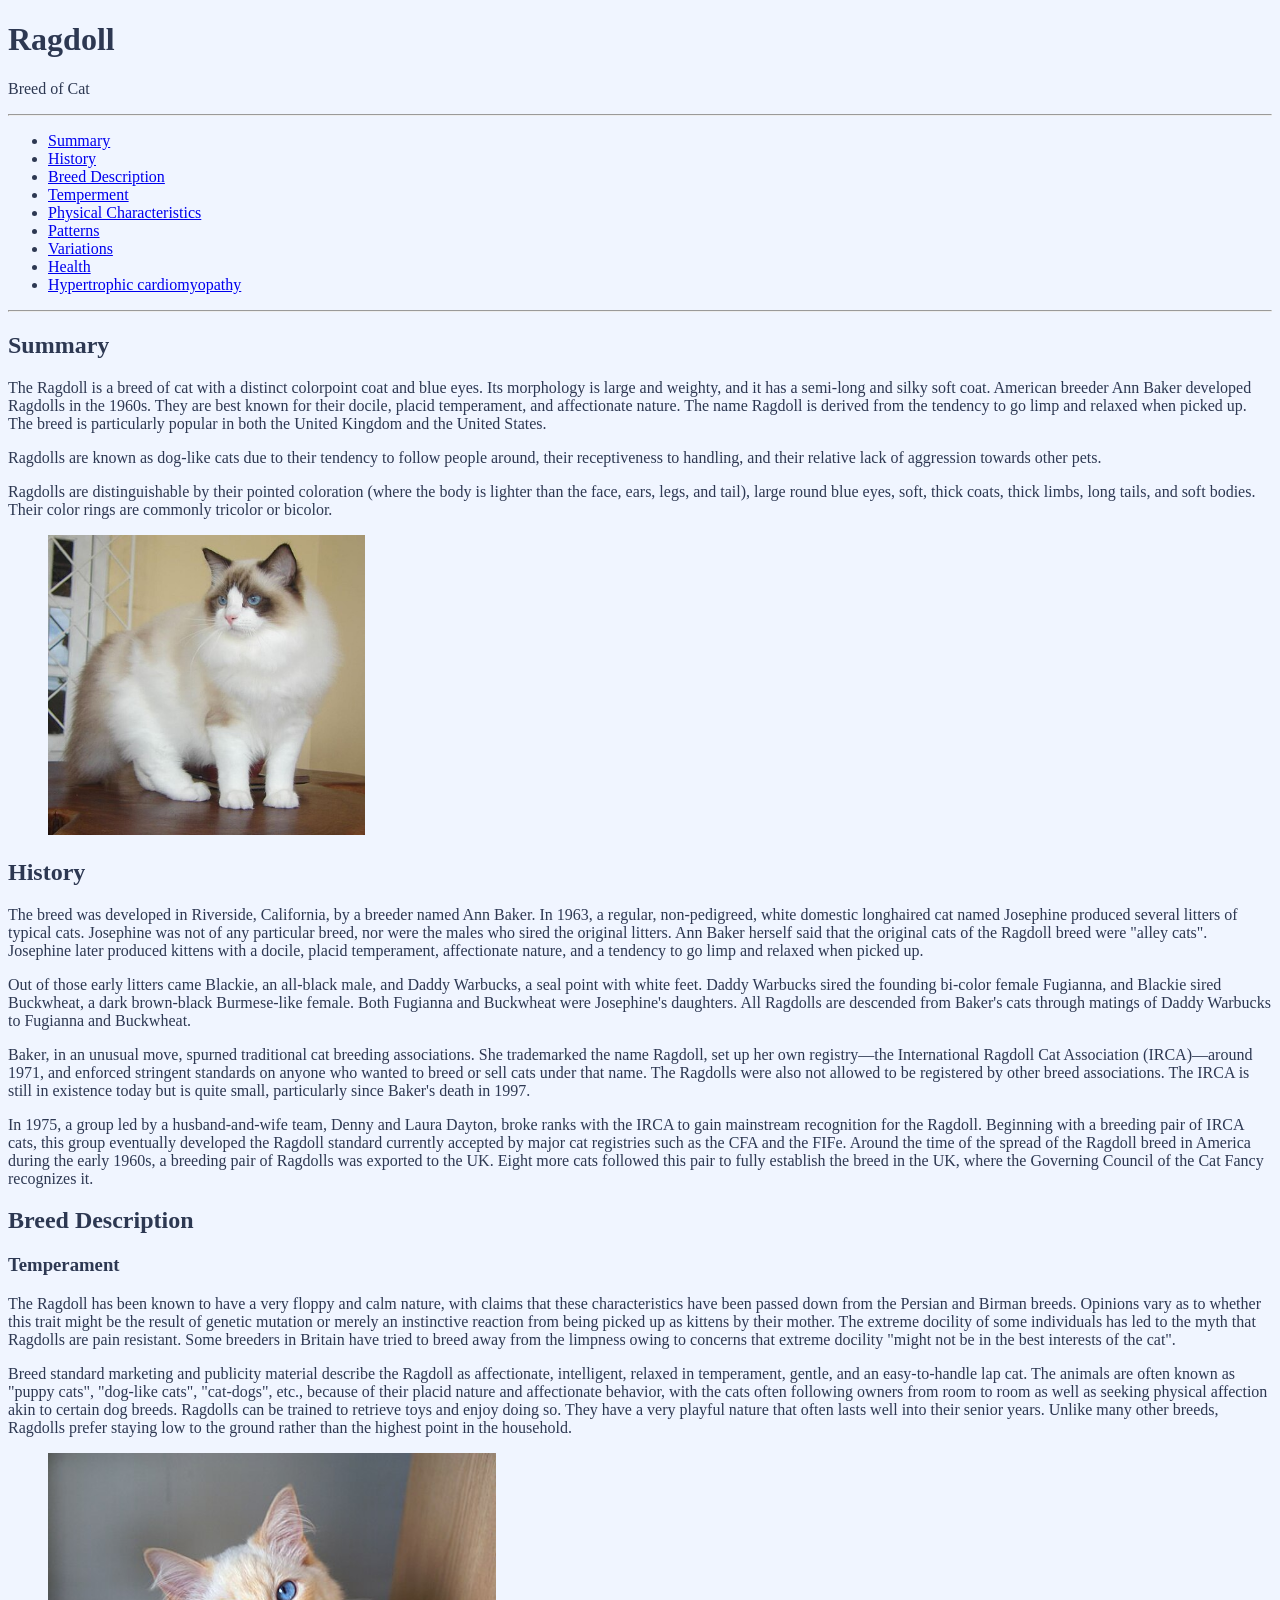
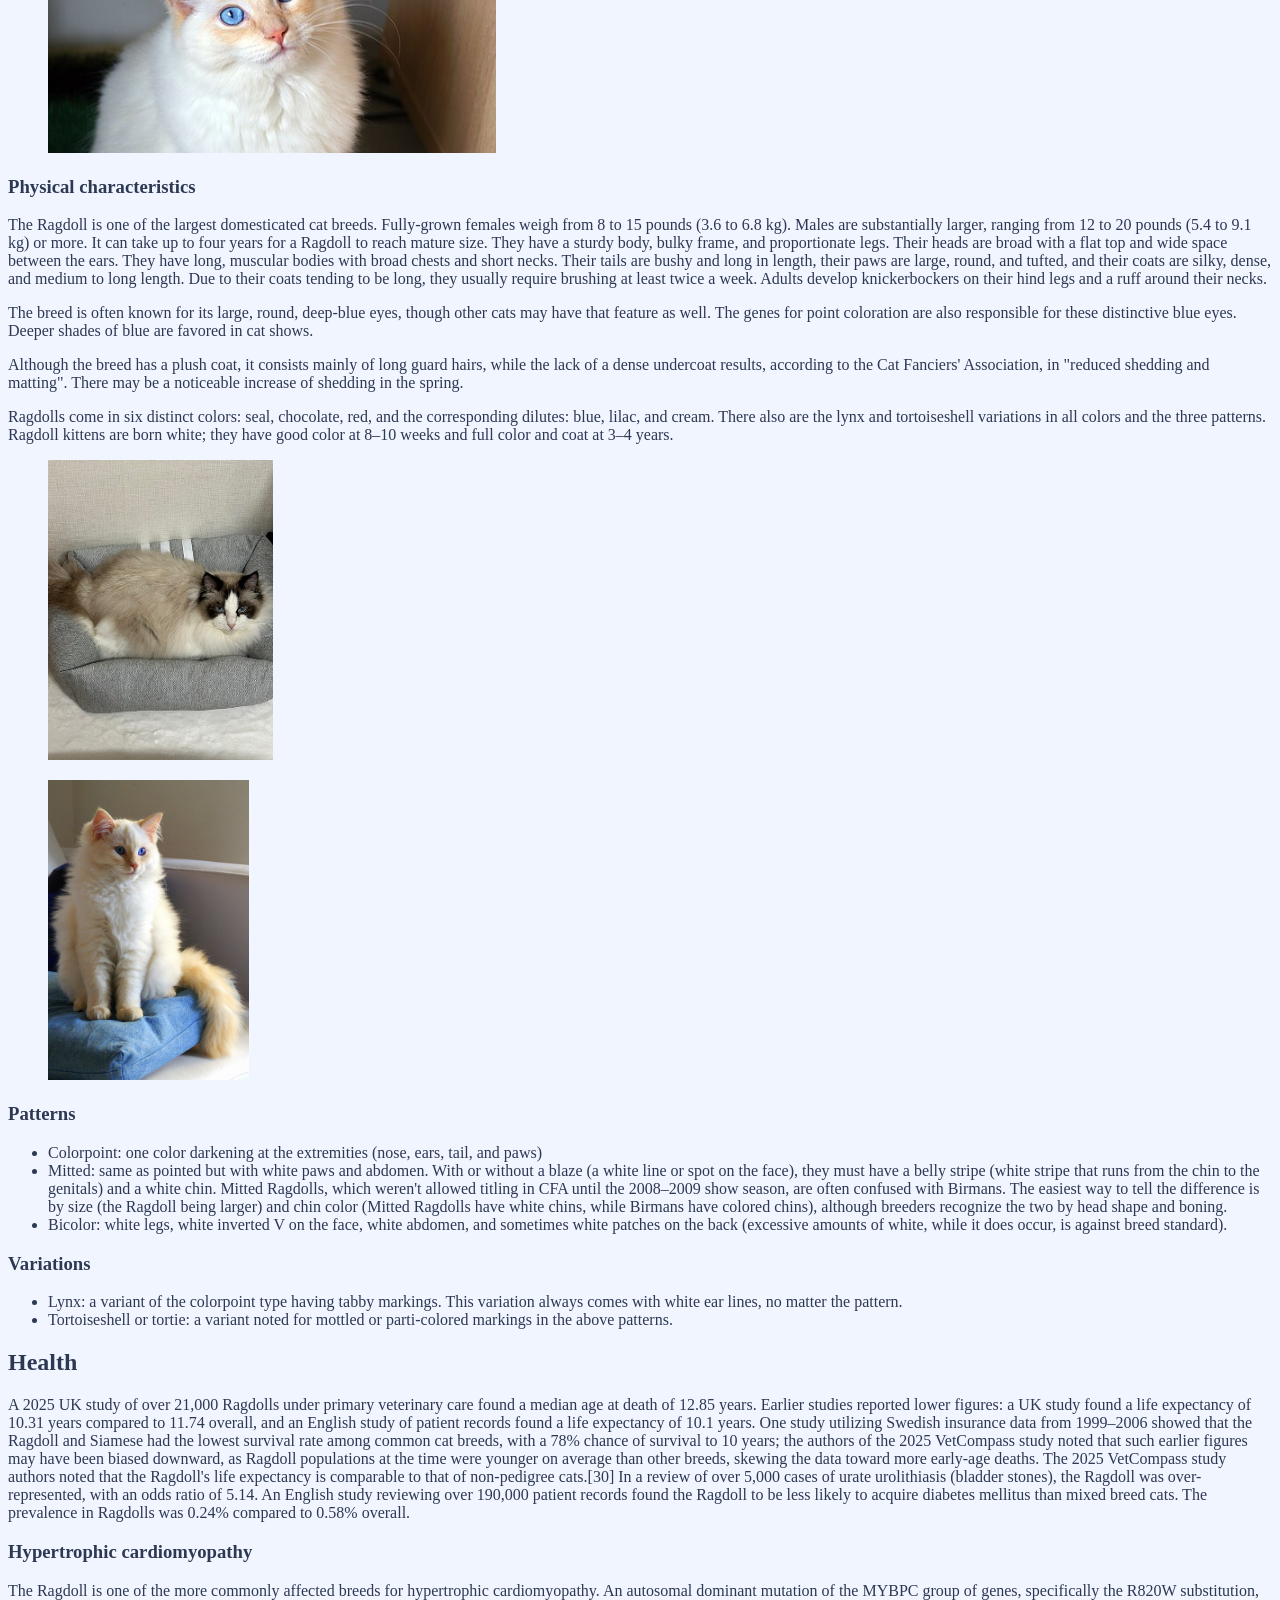
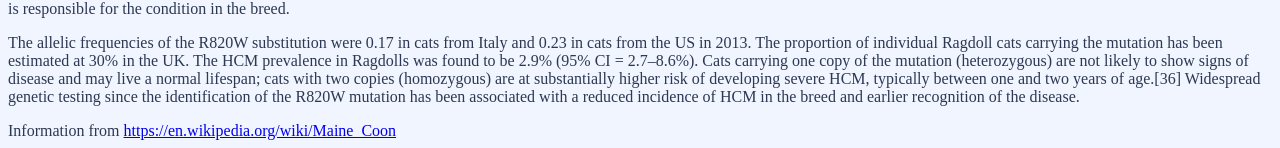
==== Assign1/assign1_ragdoll.html @ 3acf3c35 "Semantic html5 Semantic html5 assignment" ====
<!DOCTYPE html>
<html lang="en">
    <head>
        <meta charset="UTF-8">
        <meta name="viewport" content="width=device-width">
        <title>Ragdoll Cat | Semantic html5</title>

        <style>
            .sr-only {
                border: 0;
                clip: rect(0, 0, 0, 0);
                height: 1px;
                margin: -1px;
                overflow: hidden;
                padding: 0;
                position: absolute;
                white-space: nowrap;
                width: 1px;

            }

        body {
            font-family:'Franklin Gothic Medium';
            background-color: #f0f5ff;
            color:#2d3852;
        }
        </style>
    </head>

    <body>

        <header>
            <h1>Ragdoll</h1>
            <p>Breed of Cat</p>
        </header>

        <!-- creates a horizontal line to break things up -->
        <hr>

         <!-- Navigation -->
        <ul>
            <li><a href="#sum">Summary</a></li>
            <li><a href="#history">History</a></li>
            <li><a href="#description">Breed Description</a></li>
            <li><a href="#temper">Temperment</a></li>
            <li><a href="#phyChar">Physical Characteristics</a></li>
            <li><a href="#patterns">Patterns</a></li>
            <li><a href="#variations">Variations</a></li>
            <li><a href="#health">Health</a></li>
            <li><a href="#hyCar">Hypertrophic cardiomyopathy</a></li>
        </ul>

        <hr>

        <main>
            <section id="sum">
                <h2>Summary</h2>
                <p>The Ragdoll is a breed of cat with a distinct colorpoint coat and blue eyes. 
                    Its morphology is large and weighty, and it has a semi-long and silky soft coat. American breeder Ann Baker developed Ragdolls in the 1960s. 
                    They are best known for their docile, placid temperament, and affectionate nature. The name Ragdoll is derived from the tendency to go limp and relaxed when picked up. 
                    The breed is particularly popular in both the United Kingdom and the United States.
                </p>
                
                <p>
                    Ragdolls are known as dog-like cats due to their tendency to follow people around, their receptiveness to handling, and their relative lack of aggression towards other pets.
                </p>

                <p>
                    Ragdolls are distinguishable by their pointed coloration (where the body is lighter than the face, ears, legs, and tail), large round blue eyes, soft, thick coats, thick limbs, long tails, and soft bodies. Their color rings are commonly tricolor or bicolor.
                </p>
            </section>

            <figure>
                <img src="/Assign1/Images/ragdoll.jpg" alt="A fluffy white and brown cat standing on a table" height="300">
            </figure>

            <section id="history">
                <h2>History</h2>
                <p>The breed was developed in Riverside, California, by a breeder named Ann Baker. In 1963, a regular, non-pedigreed, white domestic longhaired cat named Josephine produced several litters of typical cats. 
                    Josephine was not of any particular breed, nor were the males who sired the original litters. Ann Baker herself said that the original cats of the Ragdoll breed were "alley cats". 
                    Josephine later produced kittens with a docile, placid temperament, affectionate nature, and a tendency to go limp and relaxed when picked up.
                </p>

                <p>
                    Out of those early litters came Blackie, an all-black male, and Daddy Warbucks, a seal point with white feet. 
                    Daddy Warbucks sired the founding bi-color female Fugianna, and Blackie sired Buckwheat, a dark brown-black Burmese-like female. Both Fugianna and Buckwheat were Josephine's daughters. 
                    All Ragdolls are descended from Baker's cats through matings of Daddy Warbucks to Fugianna and Buckwheat.
                </p>

                <p>
                    Baker, in an unusual move, spurned traditional cat breeding associations. She trademarked the name Ragdoll, set up her own registry—the International Ragdoll Cat Association (IRCA)—around 1971, and enforced stringent standards on anyone who wanted to breed or sell cats under that name. 
                    The Ragdolls were also not allowed to be registered by other breed associations. The IRCA is still in existence today but is quite small, particularly since Baker's death in 1997.
                </p>

                <p>
                    In 1975, a group led by a husband-and-wife team, Denny and Laura Dayton, broke ranks with the IRCA to gain mainstream recognition for the Ragdoll. 
                    Beginning with a breeding pair of IRCA cats, this group eventually developed the Ragdoll standard currently accepted by major cat registries such as the CFA and the FIFe. 
                    Around the time of the spread of the Ragdoll breed in America during the early 1960s, a breeding pair of Ragdolls was exported to the UK. 
                    Eight more cats followed this pair to fully establish the breed in the UK, where the Governing Council of the Cat Fancy recognizes it.
                </p>
            </section>

            <section id="description">
                <h2>Breed Description</h2>
            </section>

            <section id="temper">
                <h3>Temperament</h3>

                <p>
                    The Ragdoll has been known to have a very floppy and calm nature, with claims that these characteristics have been passed down from the Persian and Birman breeds. 
                    Opinions vary as to whether this trait might be the result of genetic mutation or merely an instinctive reaction from being picked up as kittens by their mother. 
                    The extreme docility of some individuals has led to the myth that Ragdolls are pain resistant. Some breeders in Britain have tried to breed away from the limpness owing to concerns that extreme docility "might not be in the best interests of the cat".
                </p>

                <p>
                    Breed standard marketing and publicity material describe the Ragdoll as affectionate, intelligent, relaxed in temperament, gentle, and an easy-to-handle lap cat. 
                    The animals are often known as "puppy cats", "dog-like cats", "cat-dogs", etc., because of their placid nature and affectionate behavior, with the cats often following owners from room to room as well as seeking physical affection akin to certain dog breeds. 
                    Ragdolls can be trained to retrieve toys and enjoy doing so. They have a very playful nature that often lasts well into their senior years. Unlike many other breeds, Ragdolls prefer staying low to the ground rather than the highest point in the household.
                </p>
            </section>

            <figure>
                <img src="/Assign1/Images/bigeyes_ragdoll.jpg" alt="A white and orange Ragdoll cat with blue eyes, showing how the breed has large and distinctive eyes." height="300">
            </figure>

            <section id="phyChar">
                <h3>Physical characteristics</h3>
                <p>
                    The Ragdoll is one of the largest domesticated cat breeds. Fully-grown females weigh from 8 to 15 pounds (3.6 to 6.8 kg). Males are substantially larger, ranging from 12 to 20 pounds (5.4 to 9.1 kg) or more. 
                    It can take up to four years for a Ragdoll to reach mature size. They have a sturdy body, bulky frame, and proportionate legs. Their heads are broad with a flat top and wide space between the ears. 
                    They have long, muscular bodies with broad chests and short necks. Their tails are bushy and long in length, their paws are large, round, and tufted, and their coats are silky, dense, and medium to long length. 
                    Due to their coats tending to be long, they usually require brushing at least twice a week. Adults develop knickerbockers on their hind legs and a ruff around their necks.
                </p>

                <p>
                    The breed is often known for its large, round, deep-blue eyes, though other cats may have that feature as well. The genes for point coloration are also responsible for these distinctive blue eyes. Deeper shades of blue are favored in cat shows.
                </p>

                <p>
                    Although the breed has a plush coat, it consists mainly of long guard hairs, while the lack of a dense undercoat results, according to the Cat Fanciers' Association, in "reduced shedding and matting". There may be a noticeable increase of shedding in the spring.
                </p>

                <p>
                    Ragdolls come in six distinct colors: seal, chocolate, red, and the corresponding dilutes: blue, lilac, and cream. There also are the lynx and tortoiseshell variations in all colors and the three patterns. Ragdoll kittens are born white; they have good color at 8–10 weeks and full color and coat at 3–4 years.
                </p>
            </section>

            <figure>
                <img src="/Assign1/Images/ragdoll_blue_eyes.jpg" alt="A white and brown Ragdoll cat laying in a cat bed with blue eyes" height="300">
            </figure>

            <figure>
                <img src="/Assign1/Images/Flame_point_Ragdoll.jpg" alt="A white and orange Ragdoll cat. This coloring is called flame point" height="300">
            </figure>


            <section id="patterns">
                <h3>Patterns</h3>

                <ul>
                    <li>Colorpoint: one color darkening at the extremities (nose, ears, tail, and paws)</li>
                    <li>Mitted: same as pointed but with white paws and abdomen. With or without a blaze (a white line or spot on the face), they must have a belly stripe (white stripe that runs from the chin to the genitals) and a white chin. Mitted Ragdolls, which weren't allowed titling in CFA until the 2008–2009 show season, are often confused with Birmans. 
                        The easiest way to tell the difference is by size (the Ragdoll being larger) and chin color (Mitted Ragdolls have white chins, while Birmans have colored chins), although breeders recognize the two by head shape and boning.
                    </li>
                    <li>Bicolor: white legs, white inverted V on the face, white abdomen, and sometimes white patches on the back (excessive amounts of white, while it does occur, is against breed standard).</li>
                </ul>
            </section>

            <section id="variations">
                <h3>Variations</h3>

                <ul>
                    <li>Lynx: a variant of the colorpoint type having tabby markings. This variation always comes with white ear lines, no matter the pattern.</li>
                    <li>Tortoiseshell or tortie: a variant noted for mottled or parti-colored markings in the above patterns.</li>
                </ul>
            </section>

            <section id="health">
                <h2>Health</h2>

                <p>
                    A 2025 UK study of over 21,000 Ragdolls under primary veterinary care found a median age at death of 12.85 years. Earlier studies reported lower figures: a UK study found a life expectancy of 10.31 years compared to 11.74 overall, and an English study of patient records found a life expectancy of 10.1 years. 
                    One study utilizing Swedish insurance data from 1999–2006 showed that the Ragdoll and Siamese had the lowest survival rate among common cat breeds, with a 78% chance of survival to 10 years; the authors of the 2025 VetCompass study noted that such earlier figures may have been biased downward, as Ragdoll populations at the time were younger on average than other breeds, skewing the data toward more early-age deaths. 
                    The 2025 VetCompass study authors noted that the Ragdoll's life expectancy is comparable to that of non-pedigree cats.[30] In a review of over 5,000 cases of urate urolithiasis (bladder stones), the Ragdoll was over-represented, with an odds ratio of 5.14. An English study reviewing over 190,000 patient records found the Ragdoll to be less likely to acquire diabetes mellitus than mixed breed cats. 
                    The prevalence in Ragdolls was 0.24% compared to 0.58% overall.
                </p>
            </section>

            <section id="hyCar">
                <h3>Hypertrophic cardiomyopathy</h3>

                <p>
                    The Ragdoll is one of the more commonly affected breeds for hypertrophic cardiomyopathy. An autosomal dominant mutation of the MYBPC group of genes, specifically the R820W substitution, is responsible for the condition in the breed.
                </p>

                <p>
                   The allelic frequencies of the R820W substitution were 0.17 in cats from Italy and 0.23 in cats from the US in 2013. The proportion of individual Ragdoll cats carrying the mutation has been estimated at 30% in the UK. The HCM prevalence in Ragdolls was found to be 2.9% (95% CI = 2.7–8.6%). 
                   Cats carrying one copy of the mutation (heterozygous) are not likely to show signs of disease and may live a normal lifespan; cats with two copies (homozygous) are at substantially higher risk of developing severe HCM, typically between one and two years of age.[36] Widespread genetic testing since the identification of the R820W mutation has been associated with a reduced incidence of HCM in the breed and earlier recognition of the disease. 
                </p>
            </section>

            <footer>Information from <a href = "https://en.wikipedia.org/wiki/Maine_Coon">https://en.wikipedia.org/wiki/Maine_Coon</a></footer>
        </main>
        
    </body>

</html>
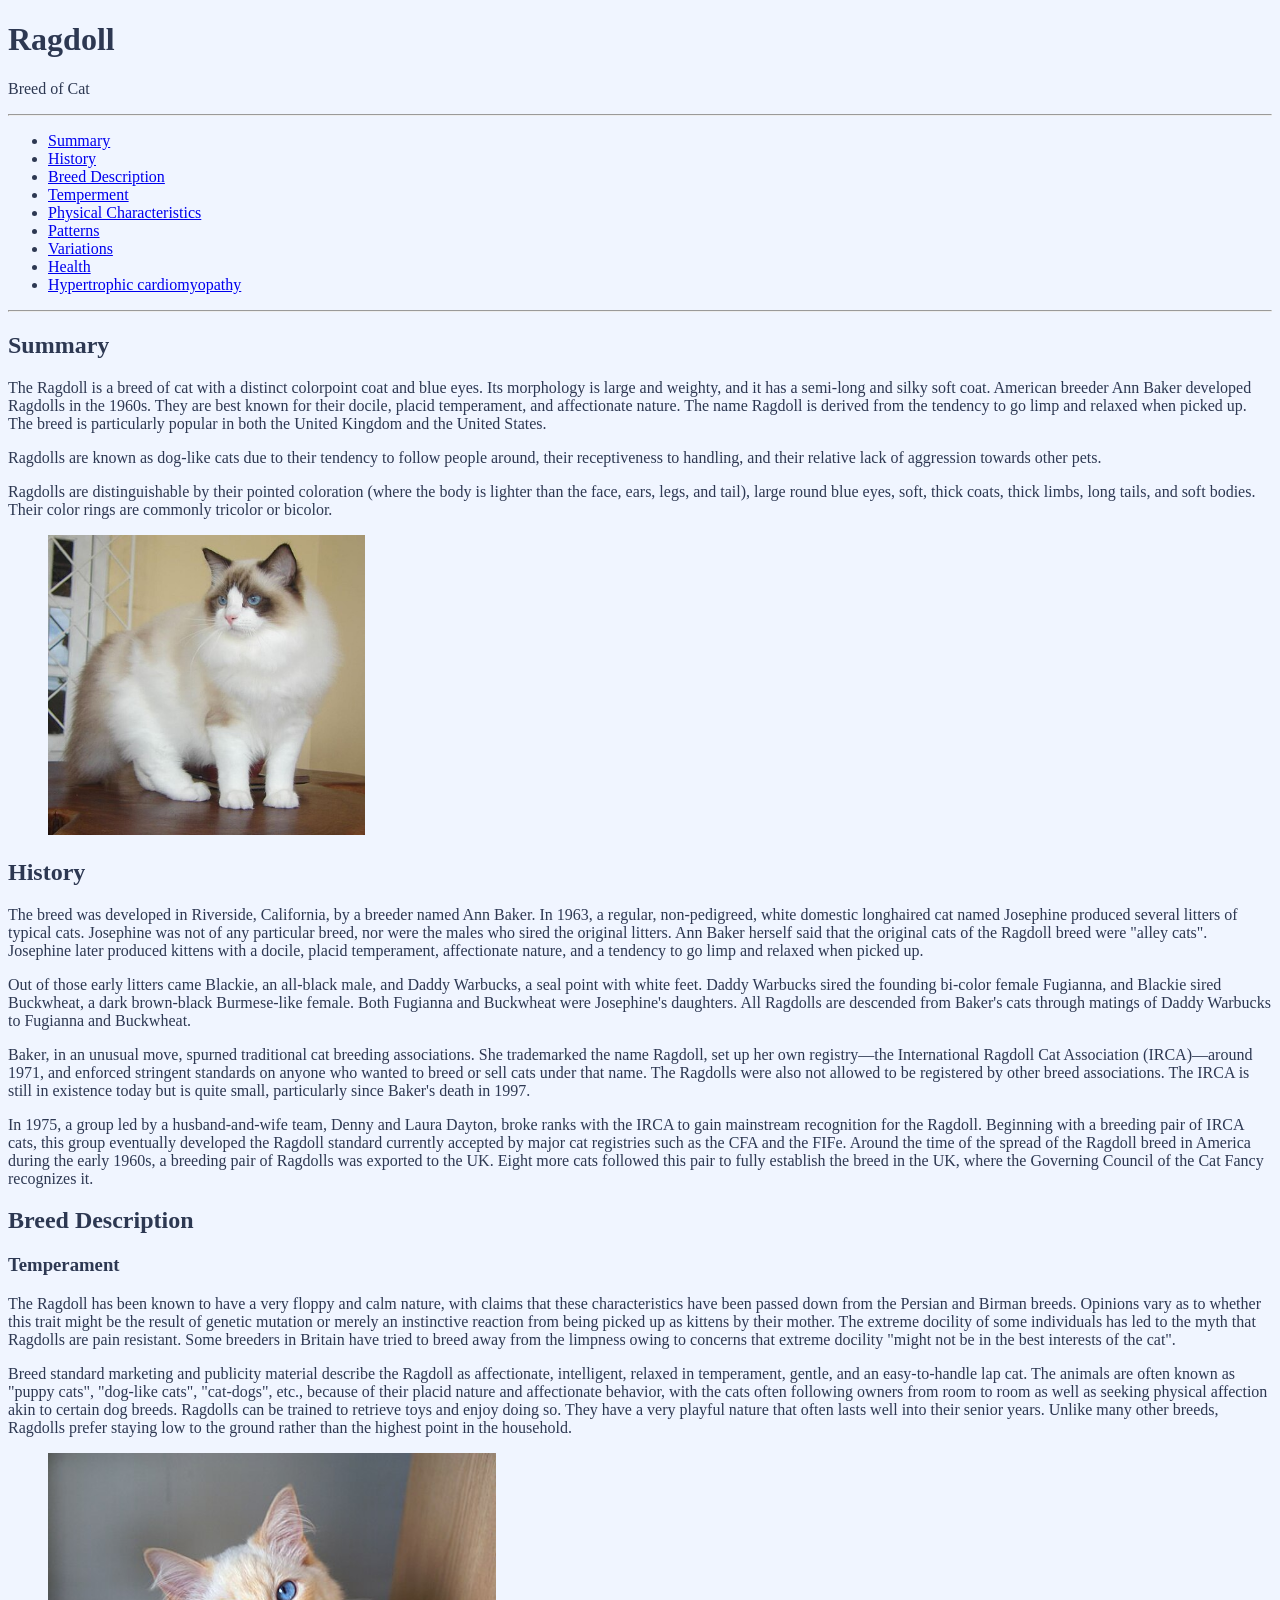
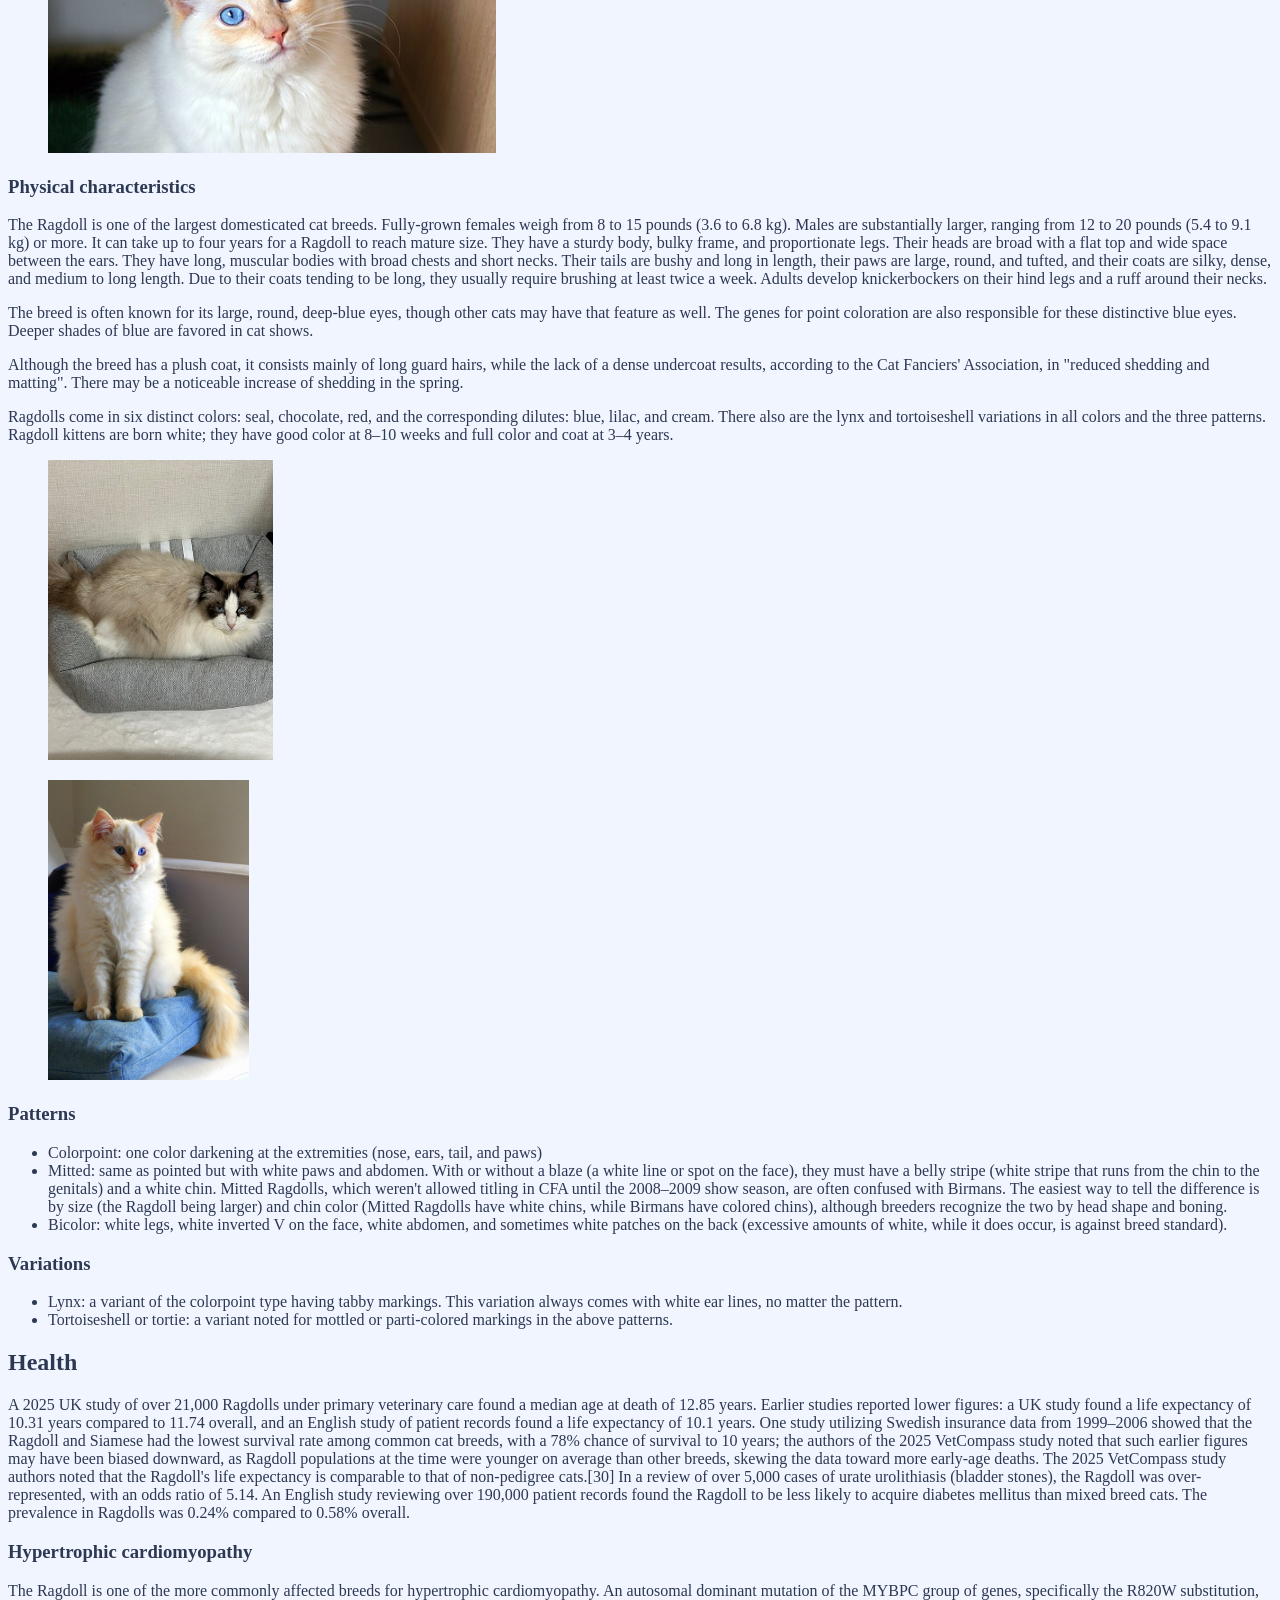
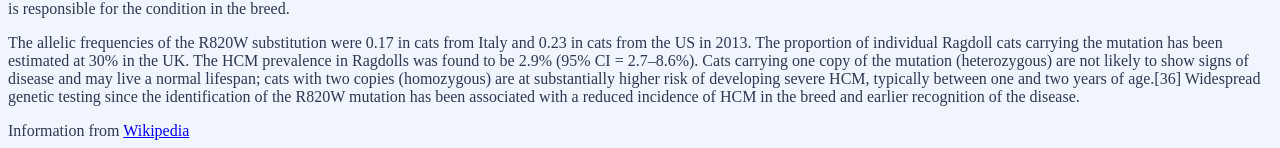
==== commit 933585da: "Updating Updating" ====
--- a/Assign1/assign1_ragdoll.html
+++ b/Assign1/assign1_ragdoll.html
@@ -71,7 +71,7 @@
             </section>
 
             <figure>
-                <img src="/Assign1/Images/ragdoll.jpg" alt="A fluffy white and brown cat standing on a table" height="300">
+                <img src="Images/ragdoll.jpg" alt="A fluffy white and brown cat standing on a table" height="300">
             </figure>
 
             <section id="history">
@@ -121,7 +121,7 @@
             </section>
 
             <figure>
-                <img src="/Assign1/Images/bigeyes_ragdoll.jpg" alt="A white and orange Ragdoll cat with blue eyes, showing how the breed has large and distinctive eyes." height="300">
+                <img src="Images/bigeyes_ragdoll.jpg" alt="A white and orange Ragdoll cat with blue eyes, showing how the breed has large and distinctive eyes." height="300">
             </figure>
 
             <section id="phyChar">
@@ -147,11 +147,11 @@
             </section>
 
             <figure>
-                <img src="/Assign1/Images/ragdoll_blue_eyes.jpg" alt="A white and brown Ragdoll cat laying in a cat bed with blue eyes" height="300">
-            </figure>
-
-            <figure>
-                <img src="/Assign1/Images/Flame_point_Ragdoll.jpg" alt="A white and orange Ragdoll cat. This coloring is called flame point" height="300">
+                <img src="Images/ragdoll_blue_eyes.jpg" alt="A white and brown Ragdoll cat laying in a cat bed with blue eyes" height="300">
+            </figure>
+
+            <figure>
+                <img src="Images/Flame_point_Ragdoll.jpg" alt="A white and orange Ragdoll cat. This coloring is called flame point" height="300">
             </figure>
 
 
@@ -200,7 +200,7 @@
                 </p>
             </section>
 
-            <footer>Information from <a href = "https://en.wikipedia.org/wiki/Maine_Coon">https://en.wikipedia.org/wiki/Maine_Coon</a></footer>
+            <footer>Information from <a href = "https://en.wikipedia.org/wiki/Ragdoll">Wikipedia</a></footer>
         </main>
         
     </body>
